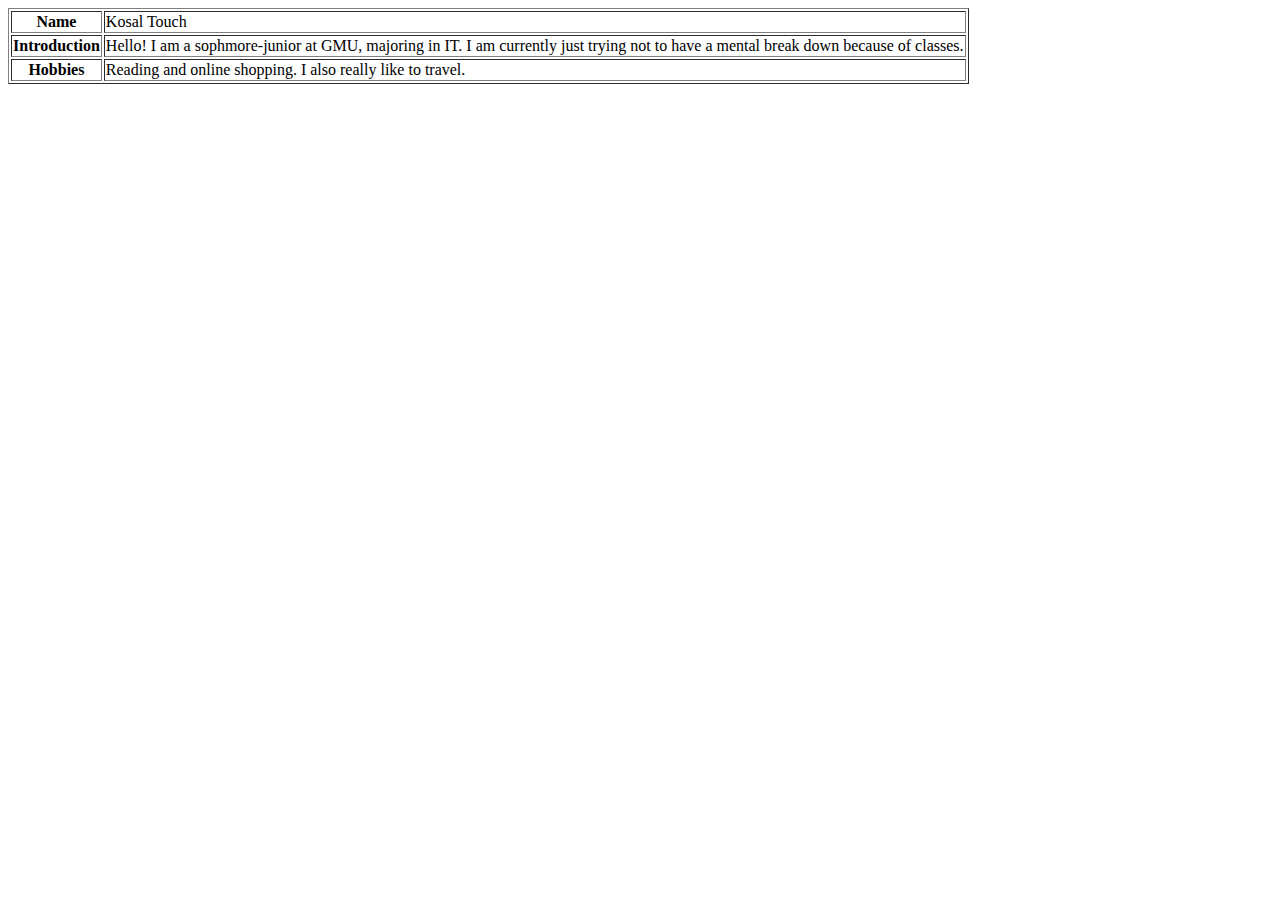
==== index.html @ ca3ffa5a "Add files via upload" ====
<!DOCTYPE html>
<html>
<head>
    <title>Table</title>
</head>
<body>

<table border="1">
        <tr>
            <th>Name</th>
            <td>Kosal Touch</td>
        </tr>
        <tr>
            <th>Introduction</th>
            <td>Hello! I am a sophmore-junior at GMU, majoring in IT. I am currently just trying not to have a mental break down because of classes.</td>
        </tr>
        <tr>
            <th>Hobbies</th>
            <td>Reading and online shopping. I also really like to travel.</td>
        </tr>
    </table>

</body>
</html>
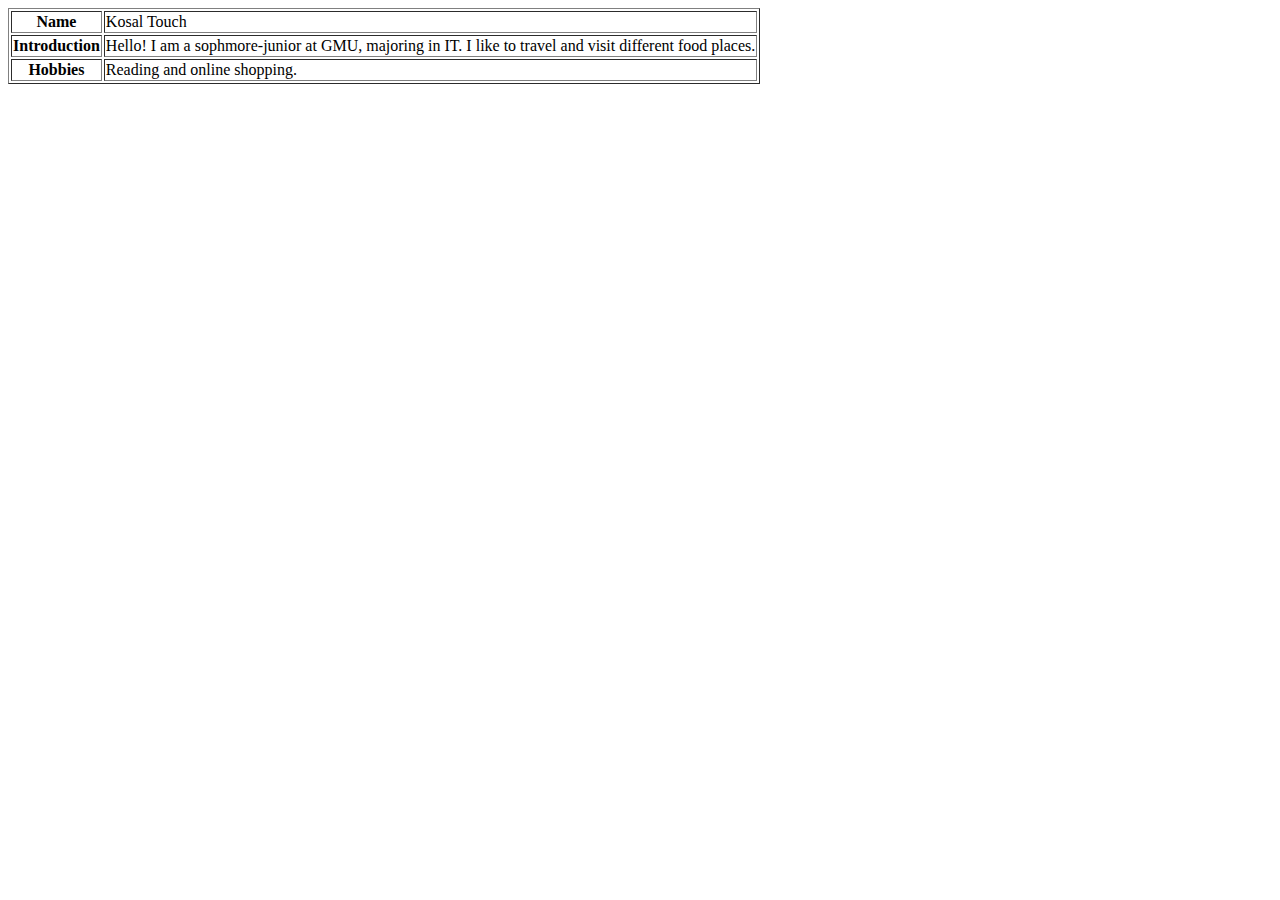
==== commit 0567bf2d: "Update index.html" ====
--- a/index.html
+++ b/index.html
@@ -12,13 +12,13 @@
         </tr>
         <tr>
             <th>Introduction</th>
-            <td>Hello! I am a sophmore-junior at GMU, majoring in IT. I am currently just trying not to have a mental break down because of classes.</td>
+            <td>Hello! I am a sophmore-junior at GMU, majoring in IT. I like to travel and visit different food places.</td>
         </tr>
         <tr>
             <th>Hobbies</th>
-            <td>Reading and online shopping. I also really like to travel.</td>
+            <td>Reading and online shopping.</td>
         </tr>
     </table>
 
 </body>
-</html>+</html>
